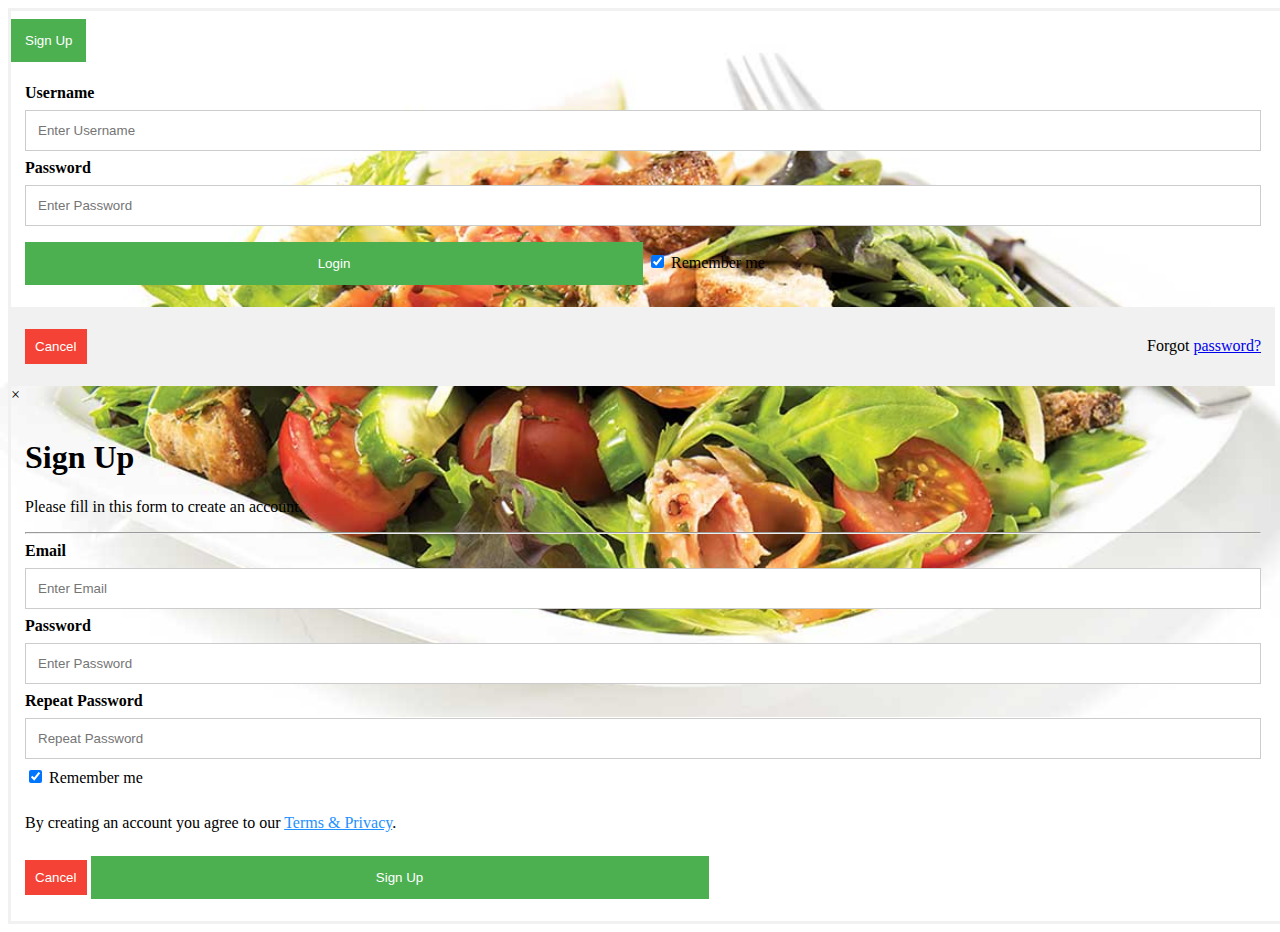
==== index.html @ 1110e0a8 "add commit" ====
<!DOCTYPE html>
<html>
  <head>
    <meta charset="utf-8">
    <title>InstaFood App</title>
    <link rel="stylesheet" href="css/styles.css">
    <link rel="stylesheet" href="https://stackpath.bootstrapcdn.com/bootstrap/4.1.2/css/bootstrap.min.css" integrity="sha384-Smlep5jCw/wG7hdkwQ/Z5nLIefveQRIY9nfy6xoR1uRYBtpZgI6339F5dgvm/e9B" crossorigin="anonymous">
  </head>
  <body>

      <form action="action_page.php">
        
          <button onclick="document.getElementById('id01').style.display='block'" style="width:auto;">Sign Up</button>
        
          <div class="container">
            <label for="uname"><b>Username</b></label>
            <input type="text" placeholder="Enter Username" name="uname" required>
        
            <label for="psw"><b>Password</b></label>
            <input type="password" placeholder="Enter Password" name="psw" required>
        
            <button type="submit">Login</button>
            <label>
              <input type="checkbox" checked="checked" name="remember"> Remember me
            </label>
          </div>
        
          <div class="container" style="background-color:#f1f1f1">
            <button type="button" class="cancelbtn">Cancel</button>
            <span class="psw">Forgot <a href="#">password?</a></span>
          </div>
          <div id="id01" class="modal">
            <span onclick="document.getElementById('id01').style.display='none'" class="close" title="Close Modal">&times;</span>
            <form class="modal-content" action="/action_page.php">
              <div class="container">
                <h1>Sign Up</h1>
                <p>Please fill in this form to create an account.</p>
                <hr>
                <label for="email"><b>Email</b></label>
                <input type="text" placeholder="Enter Email" name="email" required>
          
                <label for="psw"><b>Password</b></label>
                <input type="password" placeholder="Enter Password" name="psw" required>
          
                <label for="psw-repeat"><b>Repeat Password</b></label>
                <input type="password" placeholder="Repeat Password" name="psw-repeat" required>
                
                <label>
                  <input type="checkbox" checked="checked" name="remember" style="margin-bottom:15px"> Remember me
                </label>
          
                <p>By creating an account you agree to our <a href="#" style="color:dodgerblue">Terms & Privacy</a>.</p>
          
                <div class="clearfix">
                  <button type="button" onclick="document.getElementById('id01').style.display='none'" class="cancelbtn">Cancel</button>
                  <button type="submit" class="signupbtn">Sign Up</button>
                </div>
              </div>
            </form>
          </div>
        
        </form> 

 
<script src="https://code.jquery.com/jquery-3.3.1.slim.min.js" integrity="sha384-q8i/X+965DzO0rT7abK41JStQIAqVgRVzpbzo5smXKp4YfRvH+8abtTE1Pi6jizo" crossorigin="anonymous"></script>
<script src="https://cdnjs.cloudflare.com/ajax/libs/popper.js/1.14.3/umd/popper.min.js" integrity="sha384-ZMP7rVo3mIykV+2+9J3UJ46jBk0WLaUAdn689aCwoqbBJiSnjAK/l8WvCWPIPm49" crossorigin="anonymous"></script>
<script src="https://stackpath.bootstrapcdn.com/bootstrap/4.1.2/js/bootstrap.min.js" integrity="sha384-o+RDsa0aLu++PJvFqy8fFScvbHFLtbvScb8AjopnFD+iEQ7wo/CG0xlczd+2O/em" crossorigin="anonymous"></script>
  </body>
</html>
---- css/styles.css ----
body{
    background-image: url(../Images/salad.jpg);
    width:100%;
    background-repeat: no-repeat;
    background-size:100%
}

/* Bordered form */
form {
    border: 3px solid #f1f1f1;
}

/* Full-width inputs */
input[type=text], input[type=password] {
    width: 100%;
    padding: 12px;
    margin: 8px 0;
    display: inline-block;
    border: 1px solid #ccc;
    box-sizing: border-box;
}

/* Set a style for all buttons */
button {
    background-color: #4CAF50;
    color: white;
    padding: 14px;
    margin: 8px 0;
    border: none;
    cursor: pointer;
    width: 50%;
}

/* Add a hover effect for buttons */
button:hover {
    opacity: 0.8;
}

/* Extra style for the cancel button (red) */
.cancelbtn {
    width: auto;
    padding: 10px;
    background-color: #f44336;
}

/* Add padding to containers */
.container {
    padding: 14px;
    width: auto;
    margin-right:10px;

/* Add padding to containers */
.container {
    padding: 16px;
}

/* The "Forgot password" text */
span.psw {
    float: right;
    padding-top: 16px;
}

/* Change styles for span all screens */
/* Change styles for span and cancel button on extra small screens */
@media screen and (max-width: 300px) {
    span.psw {
        display: block;
        float: none;
    }
    .cancelbtn {
        width: 100%;
    }
}
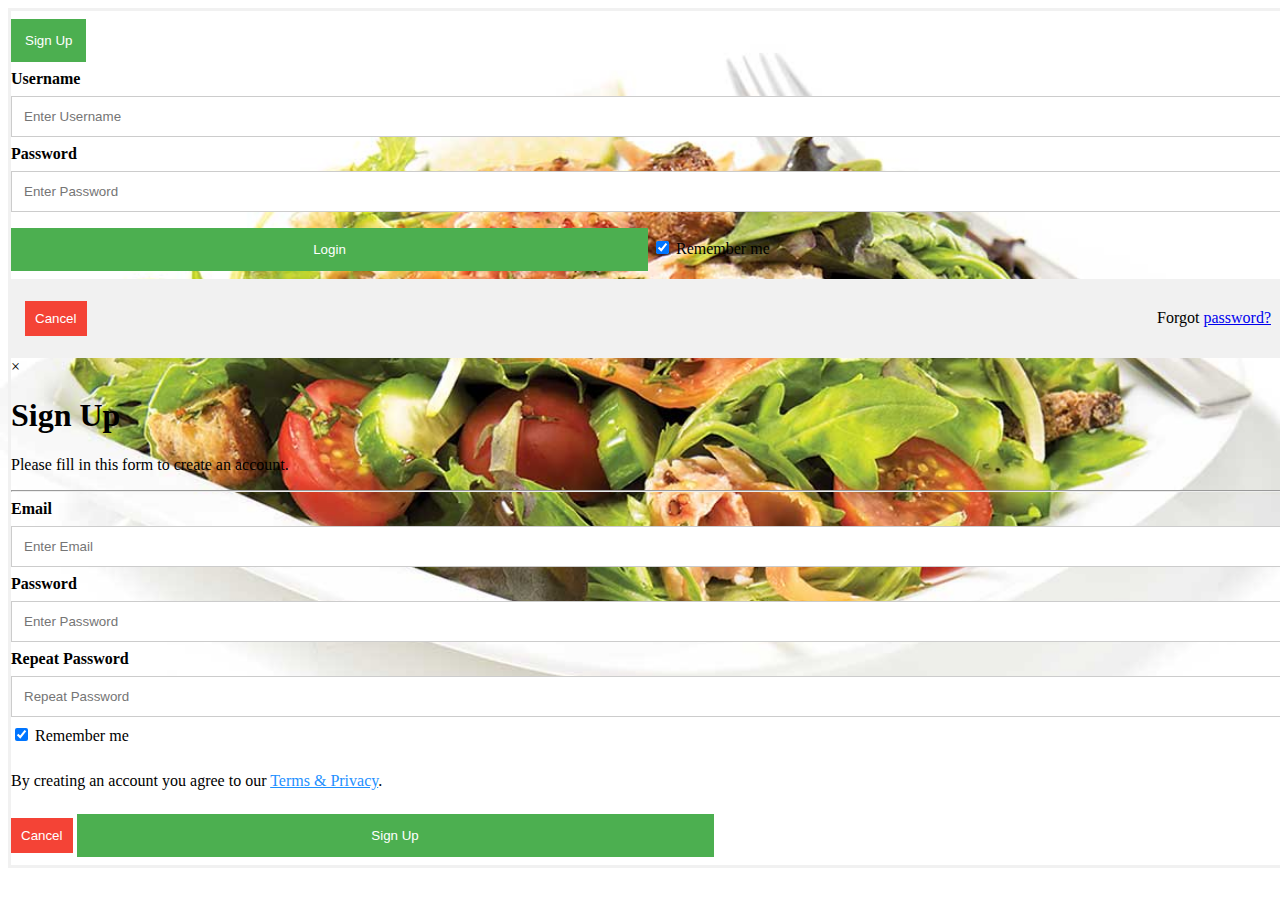
==== commit affffa3f: "add commit" ====
--- a/index.html
+++ b/index.html
@@ -8,11 +8,12 @@
   </head>
   <body>
 
+ 
       <form action="action_page.php">
         
           <button onclick="document.getElementById('id01').style.display='block'" style="width:auto;">Sign Up</button>
         
-          <div class="container">
+          <div class="container1">
             <label for="uname"><b>Username</b></label>
             <input type="text" placeholder="Enter Username" name="uname" required>
         
@@ -32,7 +33,7 @@
           <div id="id01" class="modal">
             <span onclick="document.getElementById('id01').style.display='none'" class="close" title="Close Modal">&times;</span>
             <form class="modal-content" action="/action_page.php">
-              <div class="container">
+              <div class="container2">
                 <h1>Sign Up</h1>
                 <p>Please fill in this form to create an account.</p>
                 <hr>
--- a/css/styles.css
+++ b/css/styles.css
@@ -1,8 +1,8 @@
-body{
-    background-image: url(../Images/salad.jpg);
+body{background-image: url(../Images/salad.jpg);
     width:100%;
     background-repeat: no-repeat;
     background-size:100%
+
 }
 
 /* Bordered form */
@@ -47,11 +47,7 @@
 .container {
     padding: 14px;
     width: auto;
-    margin-right:10px;
 
-/* Add padding to containers */
-.container {
-    padding: 16px;
 }
 
 /* The "Forgot password" text */
@@ -61,7 +57,6 @@
 }
 
 /* Change styles for span all screens */
-/* Change styles for span and cancel button on extra small screens */
 @media screen and (max-width: 300px) {
     span.psw {
         display: block;
@@ -71,3 +66,4 @@
         width: 100%;
     }
 } 
+ 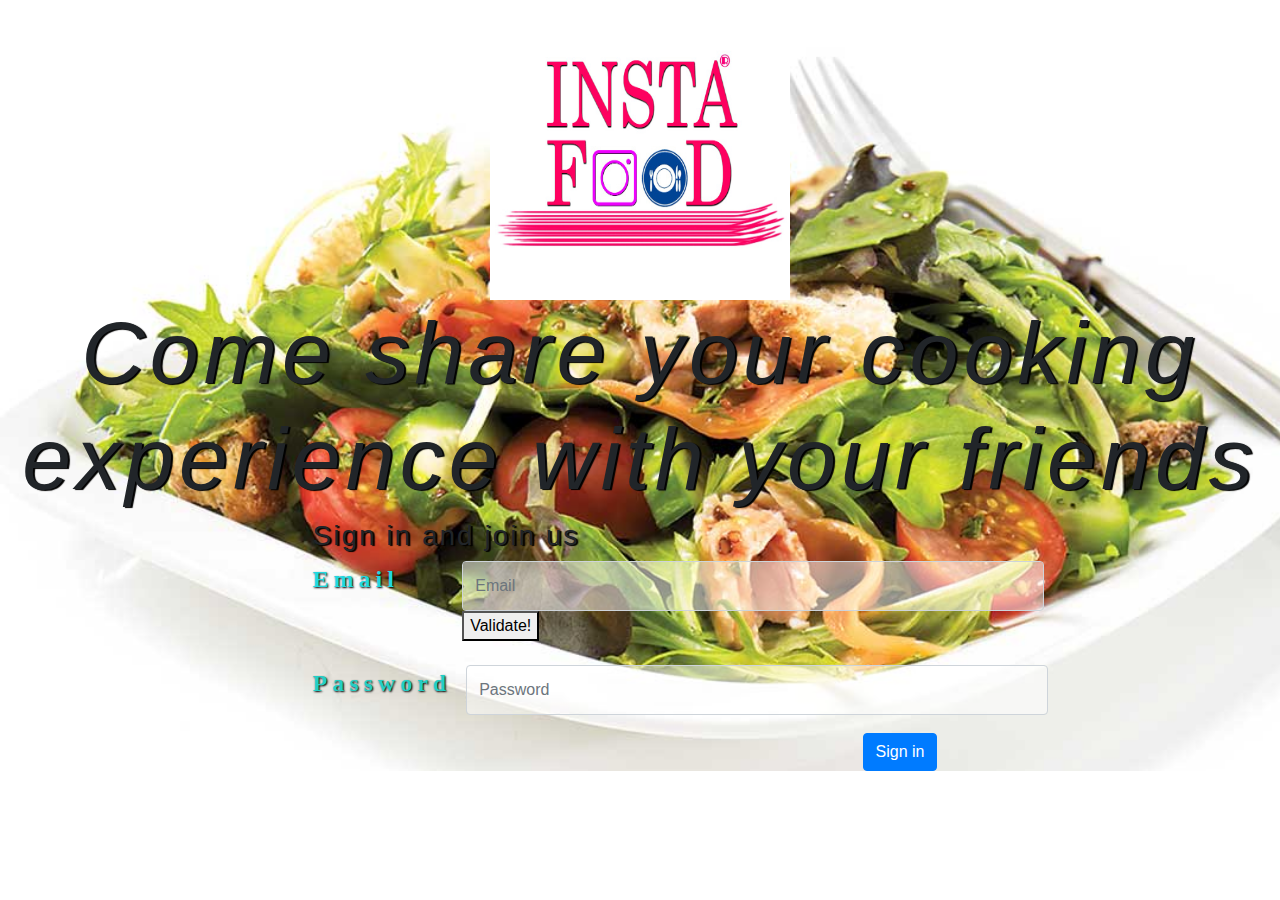
==== commit 775867e3: "add css" ====
--- a/index.html
+++ b/index.html
@@ -1,70 +1,45 @@
 <!DOCTYPE html>
-<html>
-  <head>
-    <meta charset="utf-8">
-    <title>InstaFood App</title>
-    <link rel="stylesheet" href="css/styles.css">
-    <link rel="stylesheet" href="https://stackpath.bootstrapcdn.com/bootstrap/4.1.2/css/bootstrap.min.css" integrity="sha384-Smlep5jCw/wG7hdkwQ/Z5nLIefveQRIY9nfy6xoR1uRYBtpZgI6339F5dgvm/e9B" crossorigin="anonymous">
-  </head>
-  <body>
-
- 
-      <form action="action_page.php">
-        
-          <button onclick="document.getElementById('id01').style.display='block'" style="width:auto;">Sign Up</button>
-        
-          <div class="container1">
-            <label for="uname"><b>Username</b></label>
-            <input type="text" placeholder="Enter Username" name="uname" required>
-        
-            <label for="psw"><b>Password</b></label>
-            <input type="password" placeholder="Enter Password" name="psw" required>
-        
-            <button type="submit">Login</button>
-            <label>
-              <input type="checkbox" checked="checked" name="remember"> Remember me
-            </label>
-          </div>
-        
-          <div class="container" style="background-color:#f1f1f1">
-            <button type="button" class="cancelbtn">Cancel</button>
-            <span class="psw">Forgot <a href="#">password?</a></span>
-          </div>
-          <div id="id01" class="modal">
-            <span onclick="document.getElementById('id01').style.display='none'" class="close" title="Close Modal">&times;</span>
-            <form class="modal-content" action="/action_page.php">
-              <div class="container2">
-                <h1>Sign Up</h1>
-                <p>Please fill in this form to create an account.</p>
-                <hr>
-                <label for="email"><b>Email</b></label>
-                <input type="text" placeholder="Enter Email" name="email" required>
-          
-                <label for="psw"><b>Password</b></label>
-                <input type="password" placeholder="Enter Password" name="psw" required>
-          
-                <label for="psw-repeat"><b>Repeat Password</b></label>
-                <input type="password" placeholder="Repeat Password" name="psw-repeat" required>
-                
-                <label>
-                  <input type="checkbox" checked="checked" name="remember" style="margin-bottom:15px"> Remember me
-                </label>
-          
-                <p>By creating an account you agree to our <a href="#" style="color:dodgerblue">Terms & Privacy</a>.</p>
-          
-                <div class="clearfix">
-                  <button type="button" onclick="document.getElementById('id01').style.display='none'" class="cancelbtn">Cancel</button>
-                  <button type="submit" class="signupbtn">Sign Up</button>
-                </div>
-              </div>
-            </form>
-          </div>
-        
-        </form> 
-
- 
-<script src="https://code.jquery.com/jquery-3.3.1.slim.min.js" integrity="sha384-q8i/X+965DzO0rT7abK41JStQIAqVgRVzpbzo5smXKp4YfRvH+8abtTE1Pi6jizo" crossorigin="anonymous"></script>
-<script src="https://cdnjs.cloudflare.com/ajax/libs/popper.js/1.14.3/umd/popper.min.js" integrity="sha384-ZMP7rVo3mIykV+2+9J3UJ46jBk0WLaUAdn689aCwoqbBJiSnjAK/l8WvCWPIPm49" crossorigin="anonymous"></script>
-<script src="https://stackpath.bootstrapcdn.com/bootstrap/4.1.2/js/bootstrap.min.js" integrity="sha384-o+RDsa0aLu++PJvFqy8fFScvbHFLtbvScb8AjopnFD+iEQ7wo/CG0xlczd+2O/em" crossorigin="anonymous"></script>
-  </body>
+<html lang="en" dir="ltr">
+ <head>
+   <meta name="viewport" content="width=device-width, initial-scale=1">
+<link rel="stylesheet" href="css/styles.css">
+<link rel="shortcut icon" href="images/.jpeg" />
+<link href="/bootstrap.css" rel="stylesheet" type="text/css">
+<link href="https://fonts.googleapis.com/css?family=Monoton" rel="stylesheet">
+<script src="https://ajax.googleapis.com/ajax/libs/jquery/1.11.2/jquery.min.js"></script>
+<script src="https://ajax.googleapis.com/ajax/libs/jquery/2.1.1/jquery.min.js"></script>    <title>INSTA-FOOD</title>
+ </head>
+</head>
+<body class="container-fluid">
+<div class="  img-fluid mx-auto text-center d-block">
+<img  class="imge" src="Images/insta.jpg" alt="">
+</div>
+<h2 class="display-2 text-center h1">Come share your cooking experience with your friends</h2>
+<div class=""><form class="form">
+ <h3 class="row h3 ">Sign in and join us</h3>
+ <div class="form-group row">
+<p class="p-labe">  Email</p>
+   <div class="col-sm-10">
+     <input type="email" style="height:50px;  background-color: rgba(255,255,255,0.5)" class="form-control col-lg-9 col-md-9 col-sm-12 col-xs-12" id='email' placeholder="Email">
+     <button type='submit' id='validate'>Validate!</button>
+     <h4 id='result'></h4>
+   </div>
+ </div>
+ <div class="form-group row">
+   <p class="p-labe1"> Password</p>
+   <div class="col-sm-10">
+     <input type="password"  style="height:50px; background-color: rgba(255,255,255,0.5)" class="form-control col-lg-9 col-md-9 col-sm-12 col-xs-12" id="inputPassword3" placeholder="Password">
+   </div>
+ </div>
+   <div class="col-sm-8">
+     <button type="submit"  class="input btn btn-primary float-right">Sign in</button>
+ </div>
+</form>
+</div>  <script src="js/scripts.js" charset="utf-8"></script>
+ <script src="/js/ajaxupload.js" type="text/javascript"></script>
+ <link rel="stylesheet" href="https://maxcdn.bootstrapcdn.com/bootstrap/4.1.0/css/bootstrap.min.css">
+ <script src="https://ajax.googleapis.com/ajax/libs/jquery/3.3.1/jquery.min.js"></script>
+ <script src="https://cdnjs.cloudflare.com/ajax/libs/popper.js/1.14.0/umd/popper.min.js"></script>
+ <script src="https://maxcdn.bootstrapcdn.com/bootstrap/4.1.0/js/bootstrap.min.js"></script>
+ </body>
 </html>
--- a/css/styles.css
+++ b/css/styles.css
@@ -1,69 +1,47 @@
 body{background-image: url(../Images/salad.jpg);
-    width:100%;
+    width:100px;
     background-repeat: no-repeat;
-    background-size:100%
+    background-size:cover;
+  }
+  .imge{
+   width: 300px;
+   height: 300px;
+  }
+  .form{
+   margin-left:25%;
 
-}
-
-/* Bordered form */
-form {
-    border: 3px solid #f1f1f1;
-}
-
-/* Full-width inputs */
-input[type=text], input[type=password] {
-    width: 100%;
-    padding: 12px;
-    margin: 8px 0;
-    display: inline-block;
-    border: 1px solid #ccc;
-    box-sizing: border-box;
-}
-
-/* Set a style for all buttons */
-button {
-    background-color: #4CAF50;
-    color: white;
-    padding: 14px;
-    margin: 8px 0;
-    border: none;
-    cursor: pointer;
-    width: 50%;
-}
-
-/* Add a hover effect for buttons */
-button:hover {
-    opacity: 0.8;
-}
-
-/* Extra style for the cancel button (red) */
-.cancelbtn {
-    width: auto;
-    padding: 10px;
-    background-color: #f44336;
-}
-
-/* Add padding to containers */
-.container {
-    padding: 14px;
-    width: auto;
-
-}
-
-/* The "Forgot password" text */
-span.psw {
-    float: right;
-    padding-top: 16px;
-}
-
-/* Change styles for span all screens */
-@media screen and (max-width: 300px) {
-    span.psw {
-        display: block;
-        float: none;
-    }
-    .cancelbtn {
-        width: 100%;
-    }
-} 
+  }
+  .p-labe{
+   margin-right:5%;
+   font-family: fantasy;
+   font-size:1.5em;
+   font-weight: bold;
+   letter-spacing:5px;
+   text-shadow:1px 1px 2px rgba(0,0,0,1.9);
+   color: rgb(33, 216, 223);
+  }
+  .p-labe1{
+   font-family:Roboto;
+   font-size:1.5em;
+   font-weight: bold;
+  letter-spacing:5px;
+  text-shadow:1px 1px 2px rgba(0,0,0,1.9);
+  color: rgb(36, 206, 197);
+  }
+  .h1{
+  font-family: fantasy;
+  font-weight: bold;
+  letter-spacing:5px;
+  text-shadow:2px 1px 1px rgba(0,0,0,1.9);
+  color: rgb(194, 191, 16);
+  font-style: oblique;
+  }
+  .h3{
+   margin-left:50%;
+  font-family:cursive;
+  font-weight: bold;
+  letter-spacing:2px;
+  text-shadow:2px 1px 1px rgba(0,0,0,1.9);
+  color:White;
+  } 
  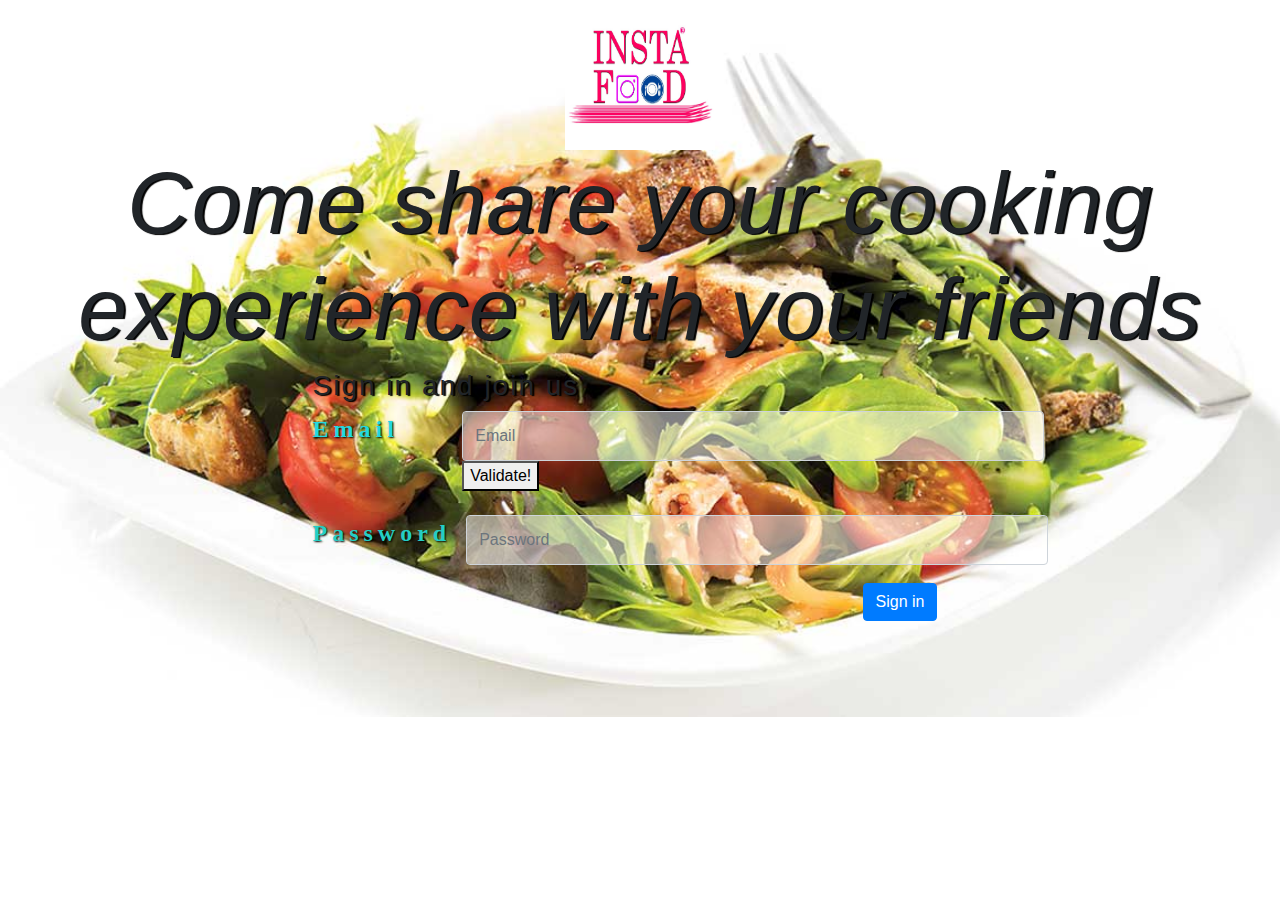
==== commit 55285f25: "add commit" ====
--- a/index.html
+++ b/index.html
@@ -35,7 +35,9 @@
      <button type="submit"  class="input btn btn-primary float-right">Sign in</button>
  </div>
 </form>
-</div>  <script src="js/scripts.js" charset="utf-8"></script>
+</div>  
+<script src="https://ajax.googleapis.com/ajax/libs/jquery/2.1.1/jquery.min.js"></script>
+<script src="js/scripts.js" charset="utf-8"></script>
  <script src="/js/ajaxupload.js" type="text/javascript"></script>
  <link rel="stylesheet" href="https://maxcdn.bootstrapcdn.com/bootstrap/4.1.0/css/bootstrap.min.css">
  <script src="https://ajax.googleapis.com/ajax/libs/jquery/3.3.1/jquery.min.js"></script>
--- a/css/styles.css
+++ b/css/styles.css
@@ -1,11 +1,11 @@
 body{background-image: url(../Images/salad.jpg);
-    width:100px;
+    width:50px;
     background-repeat: no-repeat;
     background-size:cover;
   }
   .imge{
-   width: 300px;
-   height: 300px;
+   width: 150px;
+   height: 150px;
   }
   .form{
    margin-left:25%;
@@ -31,10 +31,10 @@
   .h1{
   font-family: fantasy;
   font-weight: bold;
-  letter-spacing:5px;
+  letter-spacing:1px;
   text-shadow:2px 1px 1px rgba(0,0,0,1.9);
-  color: rgb(194, 191, 16);
-  font-style: oblique;
+  color: rgb(243, 240, 49);
+  font-style: italic;
   }
   .h3{
    margin-left:50%;
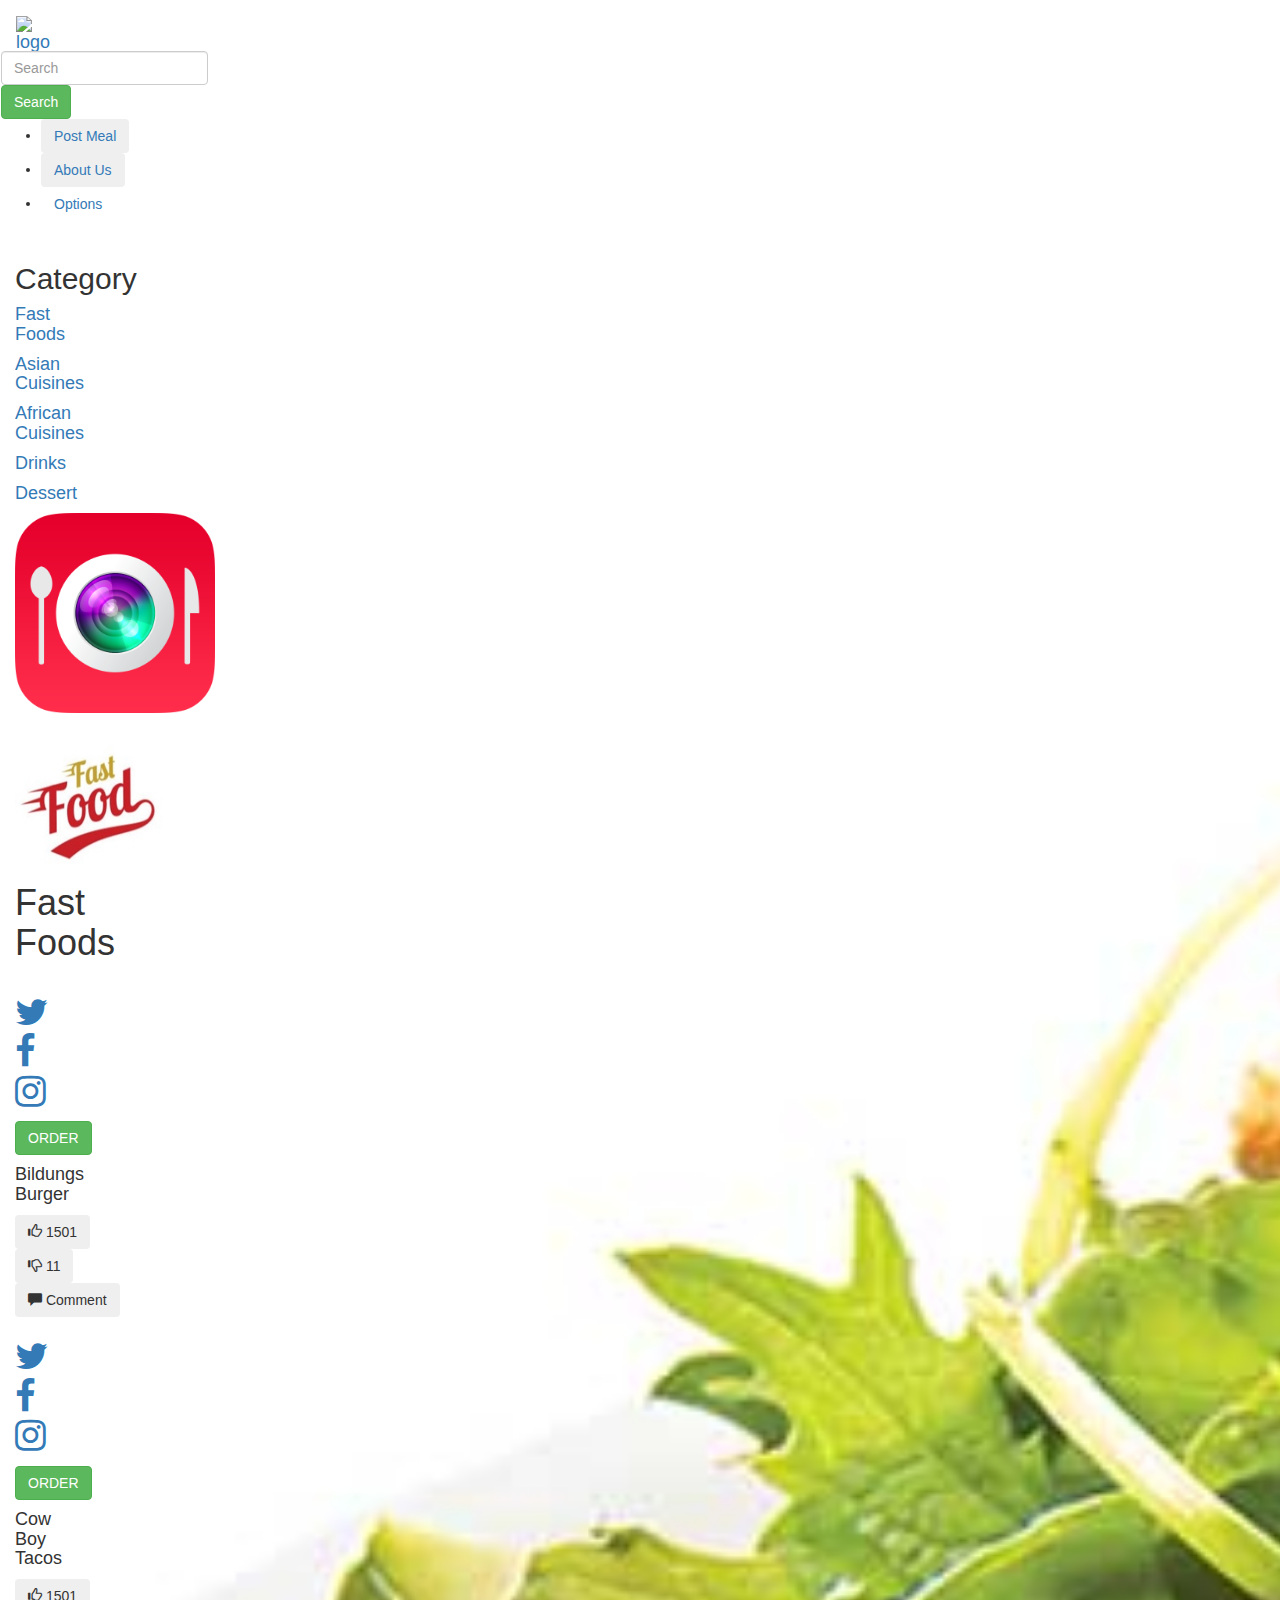
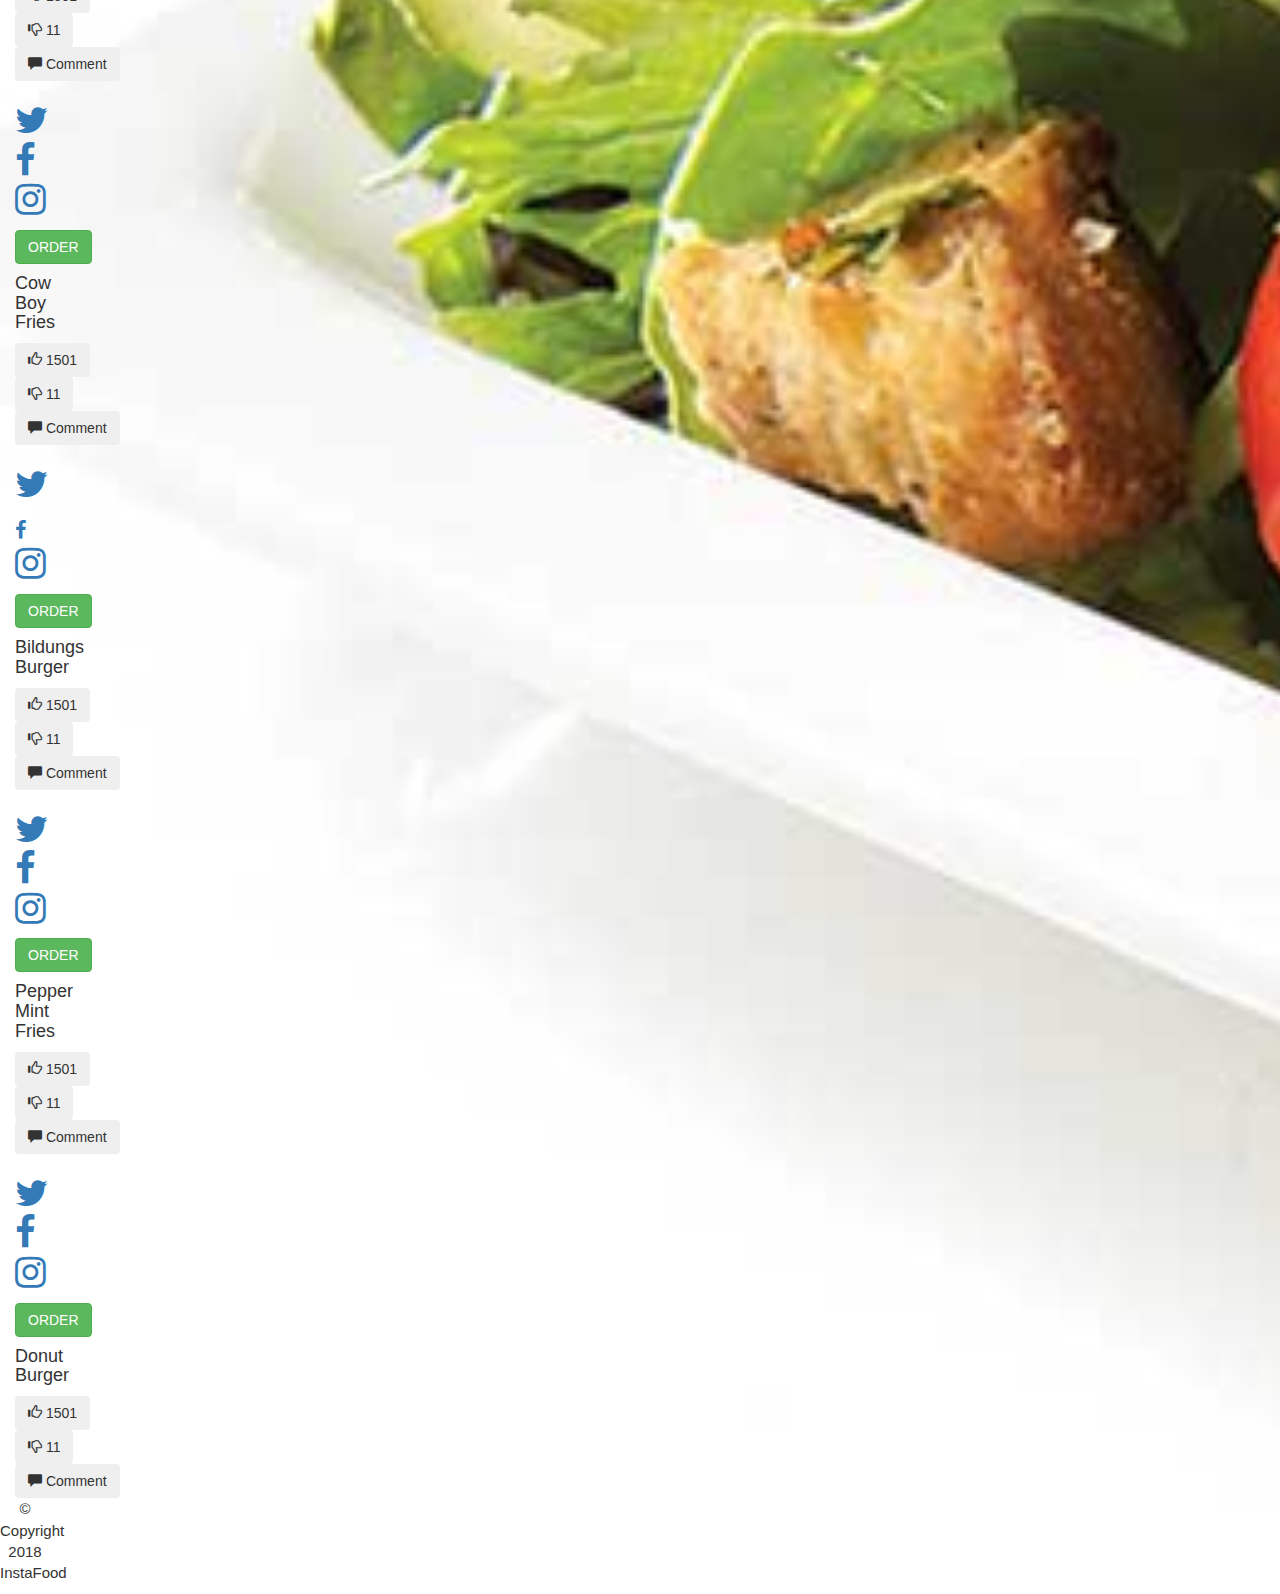
==== commit e8a574b5: "padding" ====
--- a/index.html
+++ b/index.html
@@ -1,47 +1,232 @@
 <!DOCTYPE html>
-<html lang="en" dir="ltr">
- <head>
-   <meta name="viewport" content="width=device-width, initial-scale=1">
-<link rel="stylesheet" href="css/styles.css">
-<link rel="shortcut icon" href="images/.jpeg" />
-<link href="/bootstrap.css" rel="stylesheet" type="text/css">
-<link href="https://fonts.googleapis.com/css?family=Monoton" rel="stylesheet">
-<script src="https://ajax.googleapis.com/ajax/libs/jquery/1.11.2/jquery.min.js"></script>
-<script src="https://ajax.googleapis.com/ajax/libs/jquery/2.1.1/jquery.min.js"></script>    <title>INSTA-FOOD</title>
- </head>
-</head>
-<body class="container-fluid">
-<div class="  img-fluid mx-auto text-center d-block">
-<img  class="imge" src="Images/insta.jpg" alt="">
+<html>
+  <head>
+    <meta charset="utf-8">
+    <link href="https://fonts.googleapis.com/css?family=Comfortaa" rel="stylesheet">
+    <link rel="stylesheet" type="text/css" href="https://cdnjs.cloudflare.com/ajax/libs/font-awesome/4.7.0/css/font-awesome.min.css">
+   <link rel="stylesheet" href="css/bootstrap.css">
+    <link rel="stylesheet" href="css/styles.css">
+    <link rel="stylesheet" href="https://maxcdn.bootstrapcdn.com/bootstrap/3.3.7/css/bootstrap.min.css">
+  <link href="https://fonts.googleapis.com/css?family=Lato" rel="stylesheet" type="text/css">
+  <link href="https://fonts.googleapis.com/css?family=Montserrat" rel="stylesheet" type="text/css">
+  <script src="https://ajax.googleapis.com/ajax/libs/jquery/3.3.1/jquery.min.js"></script>
+  <script src="https://maxcdn.bootstrapcdn.com/bootstrap/3.3.7/js/bootstrap.min.js"></script>
+    <title>IntaFood App</title>
+  </head>
+  <body id="myPage" data-spy="scroll" data-target=".navbar" data-offset="50">
+    <nav class="navbar navbar-expand-sm bg-dark navbar-dark">
+      <!-- Brand/logo -->
+      <a class="navbar-brand" href="#">
+        <img src="Images/instafoodlogo.png" alt="logo" style="height:50px;">
+      </a>
+      <form class="form-inline">
+        <input class="form-control mr-sm-2" type="text" placeholder="Search">
+        <button class="btn btn-success" type="submit">Search</button>
+      </form>
+      <!-- Links -->
+      <ul class="navbar-nav ml-auto">
+        <li class="nav-item">
+        <a href="post.html"><button herf="post.html" type="button" class="btn btn-outline-success">Post Meal</button></a>
+        </li>
+        <li class="nav-item">
+        <a href="about.html"><button href="about.html" type="button" class="btn btn-outline-success">About Us</button></a>
+        </li>
+        </div>
+        <div class="">
+          <li class="nav-item dropdown">
+            <div class="dropdown show">
+              <a class="btn btn-outline-success dropdown-toggle" href="#" role="button" id="dropdownMenuLink" data-toggle="dropdown" aria-haspopup="true" aria-expanded="false">
+                Options</a>
+                <div class="dropdown-menu" aria-labelledby="dropdownMenuLink">
+                  <a class="dropdown-item" href="#">Settings</a>
+                  <a class="dropdown-item" href="#">Profile</a>
+                  <a class="dropdown-item" href="#">Log Out</a>
+                </div>
+              </div>
+            </li>
+          </div>
+        </ul>
+      </nav>
+        <!-- -->
+
+
+<div class="container-fluid" id="collo">
+  <div class="row">
+   <div class="col-md-2 collo">
+     <h2>Category</h2>
+      <h4> <a href="#">Fast Foods</a></h4>
+     <h4><a href="asian.html">Asian Cuisines</a></h4>
+     <h4> <a href="african.html">African Cuisines</a> </h4>
+     <h4> <a href="drinks.html">Drinks</a> </h4>
+     <h4> <a href="dessert.html">Dessert</a> </h4>
+     <img src="Images/Uu6vpGiM.png" alt=""width="200px">
+   </div>
+
+   <div class="col-md-10">
+     <h1> <img src="Images/fastfood-logo.jpg" alt="" height="150px" width="150px"> Fast Foods</h1>
+     <div class="row">
+       <div class="col-md-4">
+         <div class="Thumbnail">
+           <div class="hovereffect">
+                  <img class="img-responsive" src="Images/bildungsburger2.jpg" alt="" height="300px" width="300px">
+                      <div class="overlay">
+                          <h1 class="icon-links">
+                              <a href="#">
+                                  <span class="fa fa-twitter"></span>
+                              </a>
+                              <a href="#">
+                                  <span class="fa fa-facebook"></span>
+                              </a>
+                              <a href="#">
+                                  <span class="fa fa-instagram"></span>
+                              </a>
+                          </h1>
+                          <a href="order.html"><button class="btn btn-success" type="button" name="button">ORDER</button></a>
+                      </div>
+              </div>
+              <h4>Bildungs Burger</h4>
+              <button class="btn btn-outline-success" type="button" name="button"><i class="glyphicon glyphicon-thumbs-up"></i> 1501</button><button class="btn btn-outline-success" type="button" name="button"><i class="glyphicon glyphicon-thumbs-down"></i> 11</button> <button class="btn btn-outline-success" type="button" name="button"><i class="glyphicon glyphicon-comment"></i> Comment</button>
+         </div>
+
+       </div>
+       <div class="col-md-4">
+         <div class="Thumbnail">
+           <div class="hovereffect">
+                  <img class="img-responsive" src="Images/taco-bell-artificial-ingredients.jpg" alt="" height="300px" width="300px">
+                      <div class="overlay">
+                          <h1 class="icon-links">
+                              <a href="#">
+                                  <span class="fa fa-twitter"></span>
+                              </a>
+                              <a href="#">
+                                  <span class="fa fa-facebook"></span>
+                              </a>
+                              <a href="#">
+                                  <span class="fa fa-instagram"></span>
+                              </a>
+                          </h1>
+                          <a href="#"><button class="btn btn-success" type="button" name="button">ORDER</button></a>
+                      </div>
+
+              </div>
+              <h4>Cow Boy Tacos</h4>
+              <button class="btn btn-outline-success" type="button" name="button"><i class="glyphicon glyphicon-thumbs-up"></i> 1501</button><button class="btn btn-outline-success" type="button" name="button"><i class="glyphicon glyphicon-thumbs-down"></i> 11</button> <button class="btn btn-outline-success" type="button" name="button"><i class="glyphicon glyphicon-comment"></i> Comment</button>
+         </div>
+
+       </div>
+       <div class="col-md-4">
+         <div class="Thumbnail">
+           <div class="hovereffect">
+                  <img class="img-responsive" src="Images/CowboyFries2.jpg" alt="" height="300px" width="300px">
+                      <div class="overlay">
+                          <h1 class="icon-links" style="color: white;">
+                              <a href="#">
+                                  <span class="fa fa-twitter"></span>
+                              </a>
+                              <a href="#">
+                                  <span class="fa fa-facebook"></span>
+                              </a>
+                              <a href="#">
+                                  <span class="fa fa-instagram"></span>
+                              </a>
+                          </h1>
+                        <a href="#"><button class="btn btn-success" type="button" name="button">ORDER</button></a>
+                      </div>
+              </div>
+              <h4>Cow Boy Fries</h4>
+              <button class="btn btn-outline-success" type="button" name="button"><i class="glyphicon glyphicon-thumbs-up"></i> 1501</button><button class="btn btn-outline-success" type="button" name="button"><i class="glyphicon glyphicon-thumbs-down"></i> 11</button> <button class="btn btn-outline-success" type="button" name="button"><i class="glyphicon glyphicon-comment"></i> Comment</button>
+         </div>
+
+       </div>
+     </div>
+     <div class="row">
+       <div class="col-md-4">
+         <div class="Thumbnail">
+           <div class="hovereffect">
+                  <img class="img-responsive" src="Images/pizza.jpg" alt="" height="300px" width="300px">
+                      <div class="overlay">
+                          <h1 class="icon-links">
+                              <a href="#">
+                                  <span class="fa fa-twitter"></span>
+                              </a>
+                              <a href="#" style="font-size:20px;">
+                                  <span class="fa fa-facebook"></span>
+                              </a>
+                              <a href="#">
+                                  <span class="fa fa-instagram"></span>
+                              </a>
+                          </h1>
+                          <a href="#"><button class="btn btn-success" type="button" name="button">ORDER</button></a>
+                      </div>
+              </div>
+              <h4>Bildungs Burger</h4>
+              <button class="btn btn-outline-success" type="button" name="button"><i class="glyphicon glyphicon-thumbs-up"></i> 1501</button><button class="btn btn-outline-success" type="button" name="button"><i class="glyphicon glyphicon-thumbs-down"></i> 11</button> <button class="btn btn-outline-success" type="button" name="button"><i class="glyphicon glyphicon-comment"></i> Comment</button>
+         </div>
+
+       </div>
+       <div class="col-md-4">
+         <div class="Thumbnail">
+           <div class="hovereffect">
+                  <img class="img-responsive" src="Images/Peppermintfries.jpg" alt="" height="300px" width="300px">
+                      <div class="overlay">
+                          <h1 class="icon-links">
+                              <a href="#">
+                                  <span class="fa fa-twitter"></span>
+                              </a>
+                              <a href="#">
+                                  <span class="fa fa-facebook"></span>
+                              </a>
+                              <a href="#">
+                                  <span class="fa fa-instagram"></span>
+                              </a>
+                          </h1>
+                          <a href="#"><button class="btn btn-success" type="button" name="button">ORDER</button></a>
+                      </div>
+
+              </div>
+              <h4>Pepper Mint Fries</h4>
+              <button class="btn btn-outline-success" type="button" name="button"><i class="glyphicon glyphicon-thumbs-up"></i> 1501</button><button class="btn btn-outline-success" type="button" name="button"><i class="glyphicon glyphicon-thumbs-down"></i> 11</button> <button class="btn btn-outline-success" type="button" name="button"><i class="glyphicon glyphicon-comment"></i> Comment</button>
+         </div>
+
+       </div>
+       <div class="col-md-4">
+         <div class="Thumbnail">
+           <div class="hovereffect">
+                  <img class="img-responsive" src="Images/donut-burger.jpg" alt="" height="300px" width="300px">
+                      <div class="overlay">
+                          <h1 class="icon-links">
+                              <a href="#">
+                                  <span class="fa fa-twitter"></span>
+                              </a>
+                              <a href="#">
+                                  <span class="fa fa-facebook"></span>
+                              </a>
+                              <a href="#">
+                                  <span class="fa fa-instagram"></span>
+                              </a>
+                          </h1>
+                        <a href="#"><button class="btn btn-success" type="button" name="button">ORDER</button></a>
+                      </div>
+              </div>
+              <h4>Donut Burger</h4>
+              <button class="btn btn-outline-success" type="button" name="button"><i class="glyphicon glyphicon-thumbs-up"></i> 1501</button><button class="btn btn-outline-success" type="button" name="button"><i class="glyphicon glyphicon-thumbs-down"></i> 11</button> <button class="btn btn-outline-success" type="button" name="button"><i class="glyphicon glyphicon-comment"></i> Comment</button>
+         </div>
+
+       </div>
+     </div>
+   </div>
+  </div>
 </div>
-<h2 class="display-2 text-center h1">Come share your cooking experience with your friends</h2>
-<div class=""><form class="form">
- <h3 class="row h3 ">Sign in and join us</h3>
- <div class="form-group row">
-<p class="p-labe">  Email</p>
-   <div class="col-sm-10">
-     <input type="email" style="height:50px;  background-color: rgba(255,255,255,0.5)" class="form-control col-lg-9 col-md-9 col-sm-12 col-xs-12" id='email' placeholder="Email">
-     <button type='submit' id='validate'>Validate!</button>
-     <h4 id='result'></h4>
-   </div>
- </div>
- <div class="form-group row">
-   <p class="p-labe1"> Password</p>
-   <div class="col-sm-10">
-     <input type="password"  style="height:50px; background-color: rgba(255,255,255,0.5)" class="form-control col-lg-9 col-md-9 col-sm-12 col-xs-12" id="inputPassword3" placeholder="Password">
-   </div>
- </div>
-   <div class="col-sm-8">
-     <button type="submit"  class="input btn btn-primary float-right">Sign in</button>
- </div>
-</form>
-</div>  
-<script src="https://ajax.googleapis.com/ajax/libs/jquery/2.1.1/jquery.min.js"></script>
-<script src="js/scripts.js" charset="utf-8"></script>
- <script src="/js/ajaxupload.js" type="text/javascript"></script>
- <link rel="stylesheet" href="https://maxcdn.bootstrapcdn.com/bootstrap/4.1.0/css/bootstrap.min.css">
- <script src="https://ajax.googleapis.com/ajax/libs/jquery/3.3.1/jquery.min.js"></script>
- <script src="https://cdnjs.cloudflare.com/ajax/libs/popper.js/1.14.0/umd/popper.min.js"></script>
- <script src="https://maxcdn.bootstrapcdn.com/bootstrap/4.1.0/js/bootstrap.min.js"></script>
- </body>
+
+<footer>
+<p style="font-size:15px; text-align:center;">&copy; Copyright 2018 InstaFood</p>
+</footer>
+    <!-- Scripts -->
+    <script src="js/scripts.js" type="text/javascript">
+    </script>
+    <script src="https://code.jquery.com/jquery-3.3.1.min.js"
+      integrity="sha256-FgpCb/KJQlLNfOu91ta32o/NMZxltwRo8QtmkMRdAu8="
+      crossorigin="anonymous"></script>
+
+  </body>
 </html>
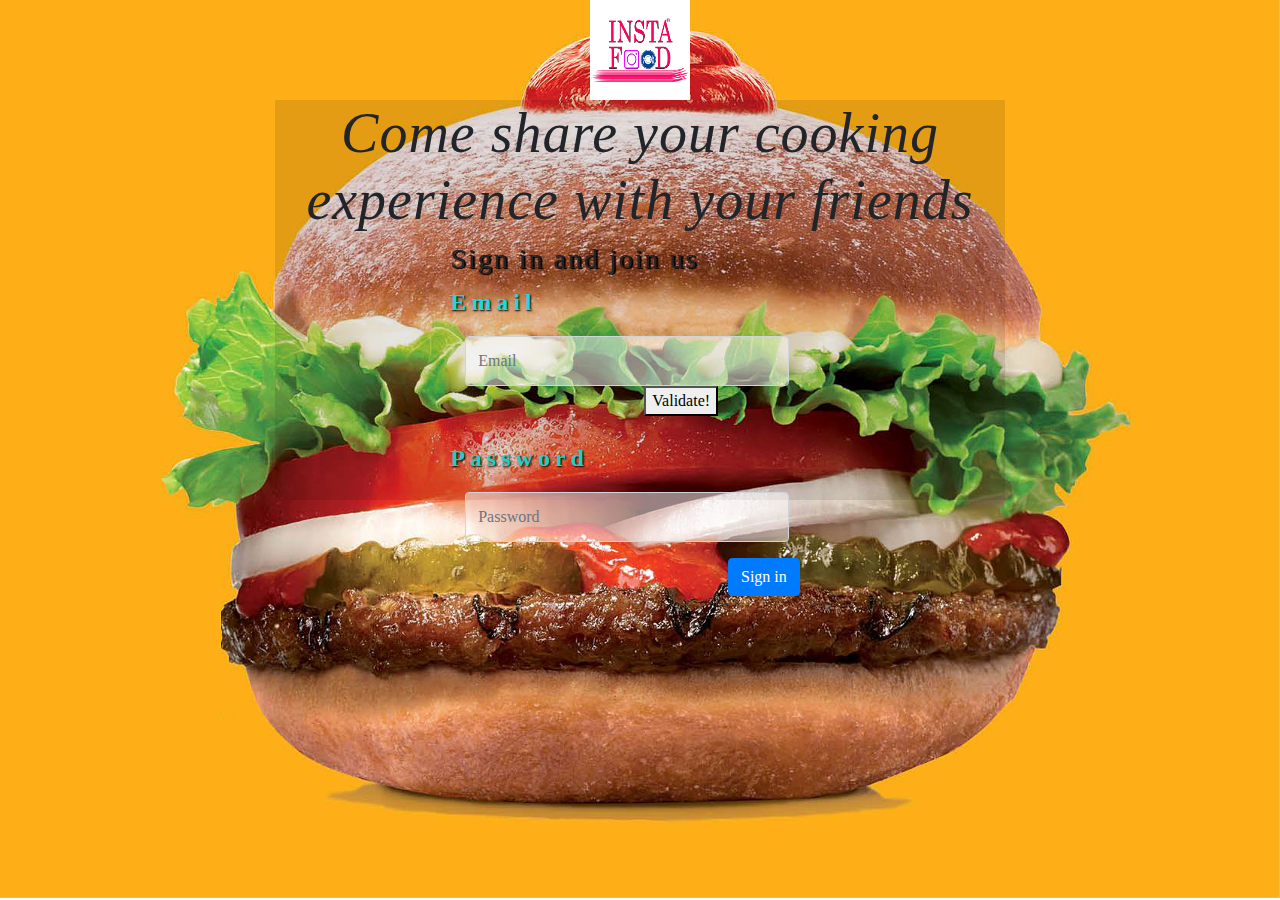
==== commit 14288ebb: "add nihmo works and changing the background" ====
--- a/index.html
+++ b/index.html
@@ -1,232 +1,49 @@
 <!DOCTYPE html>
-<html>
-  <head>
-    <meta charset="utf-8">
-    <link href="https://fonts.googleapis.com/css?family=Comfortaa" rel="stylesheet">
-    <link rel="stylesheet" type="text/css" href="https://cdnjs.cloudflare.com/ajax/libs/font-awesome/4.7.0/css/font-awesome.min.css">
-   <link rel="stylesheet" href="css/bootstrap.css">
-    <link rel="stylesheet" href="css/styles.css">
-    <link rel="stylesheet" href="https://maxcdn.bootstrapcdn.com/bootstrap/3.3.7/css/bootstrap.min.css">
-  <link href="https://fonts.googleapis.com/css?family=Lato" rel="stylesheet" type="text/css">
-  <link href="https://fonts.googleapis.com/css?family=Montserrat" rel="stylesheet" type="text/css">
-  <script src="https://ajax.googleapis.com/ajax/libs/jquery/3.3.1/jquery.min.js"></script>
-  <script src="https://maxcdn.bootstrapcdn.com/bootstrap/3.3.7/js/bootstrap.min.js"></script>
-    <title>IntaFood App</title>
-  </head>
-  <body id="myPage" data-spy="scroll" data-target=".navbar" data-offset="50">
-    <nav class="navbar navbar-expand-sm bg-dark navbar-dark">
-      <!-- Brand/logo -->
-      <a class="navbar-brand" href="#">
-        <img src="Images/instafoodlogo.png" alt="logo" style="height:50px;">
-      </a>
-      <form class="form-inline">
-        <input class="form-control mr-sm-2" type="text" placeholder="Search">
-        <button class="btn btn-success" type="submit">Search</button>
-      </form>
-      <!-- Links -->
-      <ul class="navbar-nav ml-auto">
-        <li class="nav-item">
-        <a href="post.html"><button herf="post.html" type="button" class="btn btn-outline-success">Post Meal</button></a>
-        </li>
-        <li class="nav-item">
-        <a href="about.html"><button href="about.html" type="button" class="btn btn-outline-success">About Us</button></a>
-        </li>
-        </div>
-        <div class="">
-          <li class="nav-item dropdown">
-            <div class="dropdown show">
-              <a class="btn btn-outline-success dropdown-toggle" href="#" role="button" id="dropdownMenuLink" data-toggle="dropdown" aria-haspopup="true" aria-expanded="false">
-                Options</a>
-                <div class="dropdown-menu" aria-labelledby="dropdownMenuLink">
-                  <a class="dropdown-item" href="#">Settings</a>
-                  <a class="dropdown-item" href="#">Profile</a>
-                  <a class="dropdown-item" href="#">Log Out</a>
-                </div>
-              </div>
-            </li>
-          </div>
-        </ul>
-      </nav>
-        <!-- -->
-
-
-<div class="container-fluid" id="collo">
-  <div class="row">
-   <div class="col-md-2 collo">
-     <h2>Category</h2>
-      <h4> <a href="#">Fast Foods</a></h4>
-     <h4><a href="asian.html">Asian Cuisines</a></h4>
-     <h4> <a href="african.html">African Cuisines</a> </h4>
-     <h4> <a href="drinks.html">Drinks</a> </h4>
-     <h4> <a href="dessert.html">Dessert</a> </h4>
-     <img src="Images/Uu6vpGiM.png" alt=""width="200px">
+<html lang="en" dir="ltr">
+ <head>
+   <meta name="viewport" content="width=device-width, initial-scale=1">
+<link rel="stylesheet" href="css/styles.css">
+<link rel="shortcut icon" href="images/.jpeg" />
+<link href="/bootstrap.css" rel="stylesheet" type="text/css">
+<link href="https://fonts.googleapis.com/css?family=Monoton" rel="stylesheet">
+<script src="https://ajax.googleapis.com/ajax/libs/jquery/1.11.2/jquery.min.js"></script>
+<script src="https://ajax.googleapis.com/ajax/libs/jquery/2.1.1/jquery.min.js"></script>    <title>INSTA-FOOD</title>
+ </head>
+</head>
+<body class="container-fluid body">
+<div class="  img-fluid mx-auto text-center d-block">
+<img  class="imge" src="Images/insta.jpg" alt="">
+</div>
+<div class="back container text-center col-lg-7 ">
+<h2 class="display-4 text-center h1">Come share your cooking experience with your friends</h2>
+<div class=""><form class="form">
+ <h3 class="row h3 ">Sign in and join us</h3>
+ <div class="form-group row">
+<p class="p-labe">  Email</p>
+   <div class="col-sm-10">
+     <input type="email" style="height:50px;  background-color: rgba(255,255,255,0.5)" class="form-control col-lg-9 col-md-9 col-sm-12 col-xs-12" id='email' placeholder="Email">
+     <button type='submit' id='validate'>Validate!</button>
+     <h4 id='result'></h4>
    </div>
-
-   <div class="col-md-10">
-     <h1> <img src="Images/fastfood-logo.jpg" alt="" height="150px" width="150px"> Fast Foods</h1>
-     <div class="row">
-       <div class="col-md-4">
-         <div class="Thumbnail">
-           <div class="hovereffect">
-                  <img class="img-responsive" src="Images/bildungsburger2.jpg" alt="" height="300px" width="300px">
-                      <div class="overlay">
-                          <h1 class="icon-links">
-                              <a href="#">
-                                  <span class="fa fa-twitter"></span>
-                              </a>
-                              <a href="#">
-                                  <span class="fa fa-facebook"></span>
-                              </a>
-                              <a href="#">
-                                  <span class="fa fa-instagram"></span>
-                              </a>
-                          </h1>
-                          <a href="order.html"><button class="btn btn-success" type="button" name="button">ORDER</button></a>
-                      </div>
-              </div>
-              <h4>Bildungs Burger</h4>
-              <button class="btn btn-outline-success" type="button" name="button"><i class="glyphicon glyphicon-thumbs-up"></i> 1501</button><button class="btn btn-outline-success" type="button" name="button"><i class="glyphicon glyphicon-thumbs-down"></i> 11</button> <button class="btn btn-outline-success" type="button" name="button"><i class="glyphicon glyphicon-comment"></i> Comment</button>
-         </div>
-
-       </div>
-       <div class="col-md-4">
-         <div class="Thumbnail">
-           <div class="hovereffect">
-                  <img class="img-responsive" src="Images/taco-bell-artificial-ingredients.jpg" alt="" height="300px" width="300px">
-                      <div class="overlay">
-                          <h1 class="icon-links">
-                              <a href="#">
-                                  <span class="fa fa-twitter"></span>
-                              </a>
-                              <a href="#">
-                                  <span class="fa fa-facebook"></span>
-                              </a>
-                              <a href="#">
-                                  <span class="fa fa-instagram"></span>
-                              </a>
-                          </h1>
-                          <a href="#"><button class="btn btn-success" type="button" name="button">ORDER</button></a>
-                      </div>
-
-              </div>
-              <h4>Cow Boy Tacos</h4>
-              <button class="btn btn-outline-success" type="button" name="button"><i class="glyphicon glyphicon-thumbs-up"></i> 1501</button><button class="btn btn-outline-success" type="button" name="button"><i class="glyphicon glyphicon-thumbs-down"></i> 11</button> <button class="btn btn-outline-success" type="button" name="button"><i class="glyphicon glyphicon-comment"></i> Comment</button>
-         </div>
-
-       </div>
-       <div class="col-md-4">
-         <div class="Thumbnail">
-           <div class="hovereffect">
-                  <img class="img-responsive" src="Images/CowboyFries2.jpg" alt="" height="300px" width="300px">
-                      <div class="overlay">
-                          <h1 class="icon-links" style="color: white;">
-                              <a href="#">
-                                  <span class="fa fa-twitter"></span>
-                              </a>
-                              <a href="#">
-                                  <span class="fa fa-facebook"></span>
-                              </a>
-                              <a href="#">
-                                  <span class="fa fa-instagram"></span>
-                              </a>
-                          </h1>
-                        <a href="#"><button class="btn btn-success" type="button" name="button">ORDER</button></a>
-                      </div>
-              </div>
-              <h4>Cow Boy Fries</h4>
-              <button class="btn btn-outline-success" type="button" name="button"><i class="glyphicon glyphicon-thumbs-up"></i> 1501</button><button class="btn btn-outline-success" type="button" name="button"><i class="glyphicon glyphicon-thumbs-down"></i> 11</button> <button class="btn btn-outline-success" type="button" name="button"><i class="glyphicon glyphicon-comment"></i> Comment</button>
-         </div>
-
-       </div>
-     </div>
-     <div class="row">
-       <div class="col-md-4">
-         <div class="Thumbnail">
-           <div class="hovereffect">
-                  <img class="img-responsive" src="Images/pizza.jpg" alt="" height="300px" width="300px">
-                      <div class="overlay">
-                          <h1 class="icon-links">
-                              <a href="#">
-                                  <span class="fa fa-twitter"></span>
-                              </a>
-                              <a href="#" style="font-size:20px;">
-                                  <span class="fa fa-facebook"></span>
-                              </a>
-                              <a href="#">
-                                  <span class="fa fa-instagram"></span>
-                              </a>
-                          </h1>
-                          <a href="#"><button class="btn btn-success" type="button" name="button">ORDER</button></a>
-                      </div>
-              </div>
-              <h4>Bildungs Burger</h4>
-              <button class="btn btn-outline-success" type="button" name="button"><i class="glyphicon glyphicon-thumbs-up"></i> 1501</button><button class="btn btn-outline-success" type="button" name="button"><i class="glyphicon glyphicon-thumbs-down"></i> 11</button> <button class="btn btn-outline-success" type="button" name="button"><i class="glyphicon glyphicon-comment"></i> Comment</button>
-         </div>
-
-       </div>
-       <div class="col-md-4">
-         <div class="Thumbnail">
-           <div class="hovereffect">
-                  <img class="img-responsive" src="Images/Peppermintfries.jpg" alt="" height="300px" width="300px">
-                      <div class="overlay">
-                          <h1 class="icon-links">
-                              <a href="#">
-                                  <span class="fa fa-twitter"></span>
-                              </a>
-                              <a href="#">
-                                  <span class="fa fa-facebook"></span>
-                              </a>
-                              <a href="#">
-                                  <span class="fa fa-instagram"></span>
-                              </a>
-                          </h1>
-                          <a href="#"><button class="btn btn-success" type="button" name="button">ORDER</button></a>
-                      </div>
-
-              </div>
-              <h4>Pepper Mint Fries</h4>
-              <button class="btn btn-outline-success" type="button" name="button"><i class="glyphicon glyphicon-thumbs-up"></i> 1501</button><button class="btn btn-outline-success" type="button" name="button"><i class="glyphicon glyphicon-thumbs-down"></i> 11</button> <button class="btn btn-outline-success" type="button" name="button"><i class="glyphicon glyphicon-comment"></i> Comment</button>
-         </div>
-
-       </div>
-       <div class="col-md-4">
-         <div class="Thumbnail">
-           <div class="hovereffect">
-                  <img class="img-responsive" src="Images/donut-burger.jpg" alt="" height="300px" width="300px">
-                      <div class="overlay">
-                          <h1 class="icon-links">
-                              <a href="#">
-                                  <span class="fa fa-twitter"></span>
-                              </a>
-                              <a href="#">
-                                  <span class="fa fa-facebook"></span>
-                              </a>
-                              <a href="#">
-                                  <span class="fa fa-instagram"></span>
-                              </a>
-                          </h1>
-                        <a href="#"><button class="btn btn-success" type="button" name="button">ORDER</button></a>
-                      </div>
-              </div>
-              <h4>Donut Burger</h4>
-              <button class="btn btn-outline-success" type="button" name="button"><i class="glyphicon glyphicon-thumbs-up"></i> 1501</button><button class="btn btn-outline-success" type="button" name="button"><i class="glyphicon glyphicon-thumbs-down"></i> 11</button> <button class="btn btn-outline-success" type="button" name="button"><i class="glyphicon glyphicon-comment"></i> Comment</button>
-         </div>
-
-       </div>
-     </div>
+ </div>
+ <div class="form-group row">
+   <p class="p-labe1"> Password</p>
+   <div class="col-sm-10">
+     <input type="password"  style="height:50px; background-color: rgba(255,255,255,0.5)" class="form-control col-lg-9 col-md-9 col-sm-12 col-xs-12" id="inputPassword3" placeholder="Password">
    </div>
-  </div>
+ </div>
+   <div class="col-sm-8">
+     <button type="submit"  class="input btn btn-primary float-right">Sign in</button>
+ </div>
+</form>
 </div>
-
-<footer>
-<p style="font-size:15px; text-align:center;">&copy; Copyright 2018 InstaFood</p>
-</footer>
-    <!-- Scripts -->
-    <script src="js/scripts.js" type="text/javascript">
-    </script>
-    <script src="https://code.jquery.com/jquery-3.3.1.min.js"
-      integrity="sha256-FgpCb/KJQlLNfOu91ta32o/NMZxltwRo8QtmkMRdAu8="
-      crossorigin="anonymous"></script>
-
-  </body>
+</div>
+<script src="https://ajax.googleapis.com/ajax/libs/jquery/2.1.1/jquery.min.js"></script>
+<script src="js/scripts.js" charset="utf-8"></script>
+ <script src="/js/ajaxupload.js" type="text/javascript"></script>
+ <link rel="stylesheet" href="https://maxcdn.bootstrapcdn.com/bootstrap/4.1.0/css/bootstrap.min.css">
+ <script src="https://ajax.googleapis.com/ajax/libs/jquery/3.3.1/jquery.min.js"></script>
+ <script src="https://cdnjs.cloudflare.com/ajax/libs/popper.js/1.14.0/umd/popper.min.js"></script>
+ <script src="https://maxcdn.bootstrapcdn.com/bootstrap/4.1.0/js/bootstrap.min.js"></script>
+ </body>
 </html>
--- a/css/styles.css
+++ b/css/styles.css
@@ -1,11 +1,120 @@
-body{background-image: url(../Images/salad.jpg);
-    width:50px;
+*{
+  font-family: 'Comfortaa', cursive;
+}
+body{
+  background-color: black;
+}
+h1{
+  color: white;
+}
+.collo{
+  background-color: black;
+  color: white;
+}
+.hovereffect {
+width:100%;
+height:100%;
+float:left;
+overflow:hidden;
+position:relative;
+text-align:center;
+cursor:default;
+}
+
+.hovereffect .overlay {
+width:100%;
+height:100%;
+position:absolute;
+overflow:hidden;
+top:0;
+left:0;
+opacity:0;
+background-color:rgba(0,0,0,0.5);
+-webkit-transition:all .4s ease-in-out;
+transition:all .4s ease-in-out
+}
+
+.hovereffect img {
+display:block;
+position:relative;
+-webkit-transition:all .4s linear;
+transition:all .4s linear;
+}
+
+.hovereffect h2 {
+text-transform:uppercase;
+color:#fff;
+text-align:center;
+position:relative;
+font-size:17px;
+background:rgba(0,0,0,0.6);
+-webkit-transform:translatey(-100px);
+-ms-transform:translatey(-100px);
+transform:translatey(-100px);
+-webkit-transition:all .2s ease-in-out;
+transition:all .2s ease-in-out;
+padding:10px;
+}
+
+.hovereffect a.info {
+text-decoration:none;
+display:inline-block;
+text-transform:uppercase;
+color:#fff;
+border:1px solid #fff;
+background-color:transparent;
+opacity:0;
+filter:alpha(opacity=0);
+-webkit-transition:all .2s ease-in-out;
+transition:all .2s ease-in-out;
+margin:50px 0 0;
+padding:7px 14px;
+}
+
+.hovereffect a.info:hover {
+box-shadow:0 0 5px #fff;
+}
+
+.hovereffect:hover img {
+-ms-transform:scale(1.2);
+-webkit-transform:scale(1.2);
+transform:scale(1.2);
+}
+
+.hovereffect:hover .overlay {
+opacity:1;
+filter:alpha(opacity=100);
+}
+
+.hovereffect:hover h2,.hovereffect:hover a.info {
+opacity:1;
+filter:alpha(opacity=100);
+-ms-transform:translatey(0);
+-webkit-transform:translatey(0);
+transform:translatey(0);
+}
+
+.hovereffect:hover a.info {
+-webkit-transition-delay:.2s;
+transition-delay:.2s;
+}
+
+
+.ul-style{
+
+}
+.but{
+  display:inline-flex;
+}
+
+.body{background-image: url(../Images/donut-burger.jpg);
+    width:100%;
     background-repeat: no-repeat;
     background-size:cover;
   }
   .imge{
-   width: 150px;
-   height: 150px;
+   width: 100px;
+   height: 100px;
   }
   .form{
    margin-left:25%;
@@ -32,8 +141,7 @@
   font-family: fantasy;
   font-weight: bold;
   letter-spacing:1px;
-  text-shadow:2px 1px 1px rgba(0,0,0,1.9);
-  color: rgb(243, 240, 49);
+  color: white;
   font-style: italic;
   }
   .h3{
@@ -43,5 +151,9 @@
   letter-spacing:2px;
   text-shadow:2px 1px 1px rgba(0,0,0,1.9);
   color:White;
-  } 
- +  }
+  .back{
+    background-color: rgba(0, 0, 0, 0.1);
+    height: 400px;
+
+  }
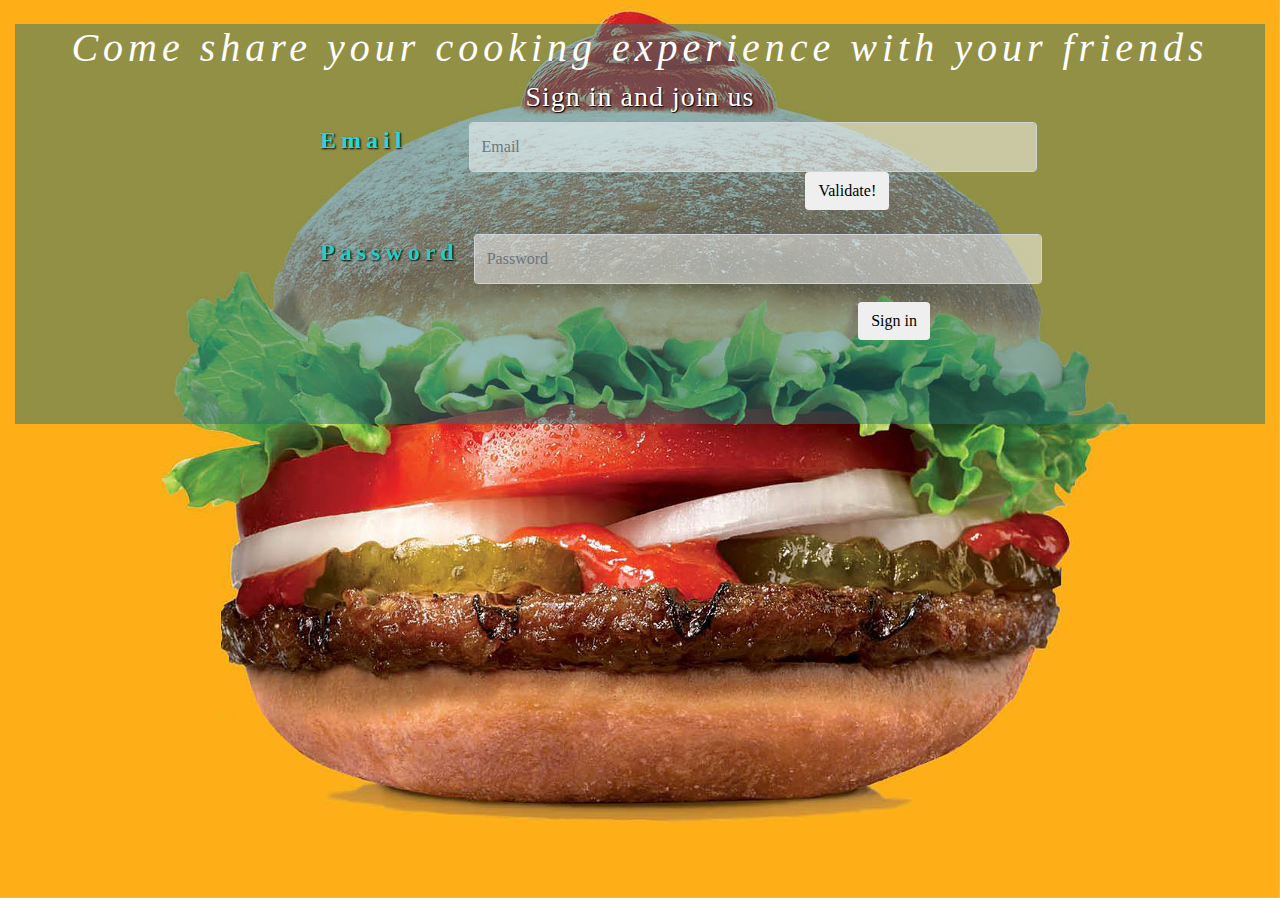
==== commit 23e7239d: "aligned and uniformed the page" ====
--- a/index.html
+++ b/index.html
@@ -9,35 +9,37 @@
 <script src="https://ajax.googleapis.com/ajax/libs/jquery/1.11.2/jquery.min.js"></script>
 <script src="https://ajax.googleapis.com/ajax/libs/jquery/2.1.1/jquery.min.js"></script>    <title>INSTA-FOOD</title>
  </head>
-</head>
-<body class="container-fluid body">
-<div class="  img-fluid mx-auto text-center d-block">
-<img  class="imge" src="Images/insta.jpg" alt="">
-</div>
-<div class="back container text-center col-lg-7 ">
-<h2 class="display-4 text-center h1">Come share your cooking experience with your friends</h2>
-<div class=""><form class="form">
- <h3 class="row h3 ">Sign in and join us</h3>
- <div class="form-group row">
-<p class="p-labe">  Email</p>
-   <div class="col-sm-10">
-     <input type="email" style="height:50px;  background-color: rgba(255,255,255,0.5)" class="form-control col-lg-9 col-md-9 col-sm-12 col-xs-12" id='email' placeholder="Email">
-     <button type='submit' id='validate'>Validate!</button>
-     <h4 id='result'></h4>
-   </div>
- </div>
- <div class="form-group row">
-   <p class="p-labe1"> Password</p>
-   <div class="col-sm-10">
-     <input type="password"  style="height:50px; background-color: rgba(255,255,255,0.5)" class="form-control col-lg-9 col-md-9 col-sm-12 col-xs-12" id="inputPassword3" placeholder="Password">
-   </div>
- </div>
-   <div class="col-sm-8">
-     <button type="submit"  class="input btn btn-primary float-right">Sign in</button>
- </div>
-</form>
-</div>
-</div>
+ <body class="container-fluid body">
+        <div class="  img-fluid mx-auto text-center d-block">
+          <img  class="imge" src="Images/instafoodlogo.png" alt="">
+        </div>
+
+        <div class="back container text-center col-lg-12 ">
+            <h2 class="display-5 text-center h1" style="color:White;">Come share your cooking experience with your friends</h2>
+            <div class="">
+                <form class="form" action="home.html">
+                         <h3 class="h3  col-lg-8 " style="color:White; " >Sign in and join us</h3>
+                         <div class="form-group row">
+                              <p class="p-labe">  Email</p>
+                               <div class="col-sm-10">
+                                 <input type="email" style="height:50px;  background-color: rgba(255,255,255,0.5)" class="form-control col-lg-9 col-md-9 col-sm-12 col-xs-12" id='email' placeholder="Email" required>
+                                 <button type='submit' class="input btn btn-default " id='validate'>Validate!</button>
+                                 <h4 id='result'></h4>
+                               </div>
+                         </div>
+                         <div class="form-group row">
+                             <p class="p-labe1"> Password</p>
+                             <div class="col-sm-10">
+                               <input type="password"  style="height:50px; background-color: rgba(255,255,255,0.5)" class="form-control col-lg-9 col-md-9 col-sm-12 col-xs-12" id="inputPassword3" placeholder="Password" required>
+                             </div>
+                        </div>
+                        <div class="col-sm-8">
+                           <button type="submit"  class="input btn btn-default float-right">Sign in</button>
+                        </div>
+                </form>
+            </div>
+       </div>
+        </div>
 <script src="https://ajax.googleapis.com/ajax/libs/jquery/2.1.1/jquery.min.js"></script>
 <script src="js/scripts.js" charset="utf-8"></script>
  <script src="/js/ajaxupload.js" type="text/javascript"></script>
--- a/css/styles.css
+++ b/css/styles.css
@@ -113,8 +113,8 @@
     background-size:cover;
   }
   .imge{
-   width: 100px;
-   height: 100px;
+   width:px;
+   height:px;
   }
   .form{
    margin-left:25%;
@@ -140,20 +140,18 @@
   .h1{
   font-family: fantasy;
   font-weight: bold;
-  letter-spacing:1px;
+  letter-spacing:5px;
   color: white;
   font-style: italic;
   }
   .h3{
-   margin-left:50%;
   font-family:cursive;
-  font-weight: bold;
-  letter-spacing:2px;
-  text-shadow:2px 1px 1px rgba(0,0,0,1.9);
-  color:White;
+  letter-spacing:1px;
+  text-shadow:1px 1px 1px rgba(0,0,0,1.9);
+    color: white;
   }
   .back{
-    background-color: rgba(0, 0, 0, 0.1);
+    background-color: rgb(38, 114, 114,0.5);
     height: 400px;
 
   }
